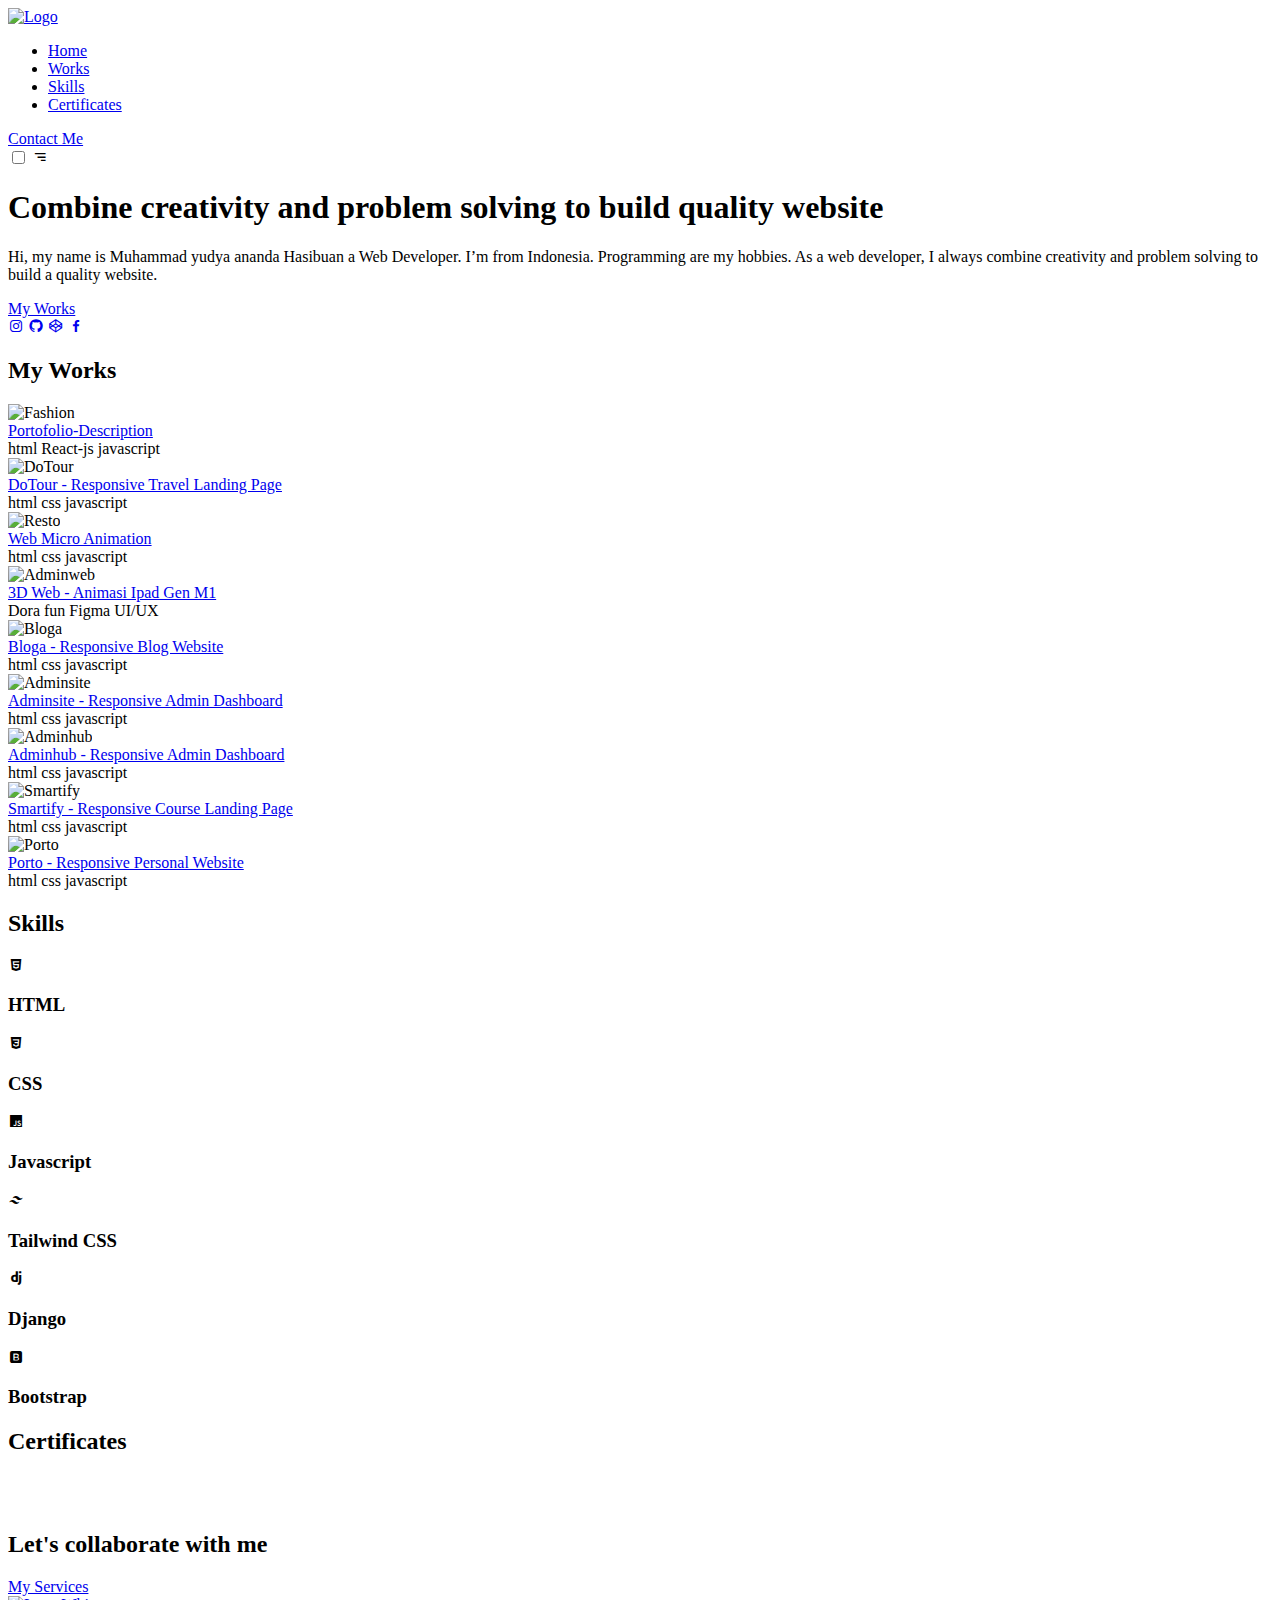
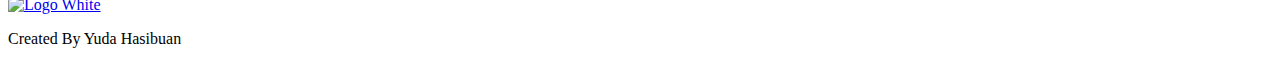
==== My Deskripsi/index.html @ 3211e021 "index.html" ====
<!DOCTYPE html>
<html lang="en" data-theme="light">
<head>
    <meta charset="UTF-8">
    <meta http-equiv="X-UA-Compatible" content="IE=edge">
    <meta name="viewport" content="width=device-width, initial-scale=1.0">
    <meta name="author" content="Yuda Hasibuan">
	<meta name="description" content="Yuda Hasibuan - Web Developer And Web Designer">
    <!-- Favicon -->
	<link rel="shortcut icon" type="image" href="img/logo.png"/>
    <link href='https://unpkg.com/boxicons@2.1.2/css/boxicons.min.css' rel='stylesheet'>
    <link
      rel="stylesheet"
      href="https://unpkg.com/swiper/swiper-bundle.min.css"
    />
    <link rel="stylesheet" href="style.css">
    <title>Yuda Hasibuan</title>
</head>
<body>

    <!-- NAVBAR -->
    <nav>
        <div class="container">
            <div class="navbar-wrapper">
                <a href="#" class="navbar-logo">
                    <img src="img/logo.png" alt="Logo">
                </a>
                <div class="navbar-menu-wrapper">
                    <ul class="navbar-menu">
                        <li>
                            <a href="#" class="navbar-menu-item active">Home</a>
                        </li>
                        <li>
                            <a href="#works" class="navbar-menu-item">Works</a>
                        </li>
                        <li>
                            <a href="#skills" class="navbar-menu-item">Skills</a>
                        </li>
                        <li>
                            <a href="#certificates" class="navbar-menu-item">Certificates</a>
                        </li>
                    </ul>
                    <a href="https://wa.me/6282215348984" class="btn btn-blue">Contact Me</a>
                </div>
                <label for="mode" class="navbar-mode-toggle">
                    <input type="checkbox" id="mode" class="navbar-mode-checkbox">
                    <span class="navbar-mode-toggle-switch"></span>
                </label>
                <span class="navbar-menu-toggle">
                    <i class='bx bx-menu-alt-right' ></i>
                </span>
            </div>
        </div>
    </nav>
    <!-- NAVBAR -->

    <!-- HEADER -->
    <header>
        <div class="container">
            <h1 class="header-title">Combine creativity and problem solving to build quality website</h1>
            <p class="header-description">Hi, my name is Muhammad yudya ananda Hasibuan a Web Developer. I’m from Indonesia. Programming are my hobbies. As a web developer, I always combine creativity and problem solving to build a quality website.</p>
            <div class="header-action">
                <a href="#works" class="btn btn-blue">My Works</a>
                <div class="header-action-link">
                    <a href="https://instagram.com/yuda.hasibuan23" class="header-action-link-item"><i class='bx bxl-instagram' ></i></a>
                    <a href="https://github.com/YudaHasibuan23" class="header-action-link-item"><i class='bx bxl-github' ></i></a>
                    <a href="https://codepen.io/YudaHasibuan23" class="header-action-link-item"><i class='bx bxl-codepen' ></i></a>
                    <a href="https://www.facebook.com/Yudi.Hasibuan.288/" class="header-action-link-item"><i class='bx bxl bxl-facebook' ></i></a>
                </div>
            </div>
        </div>
    </header>
    <!-- HEADER -->

    <!-- MY WORKS -->
    <section id="works">
        <div class="container">
            <h2 class="section-title">My Works</h2>
            <div class="work-wrapper">
                <div class="work-item">
                    <div class="work-item-image-wrapper">
                        <img src="img/fashion.webp" class="work-item-image" alt="Fashion">

                    </div>
                    <a href="https://yudahasibuan23.framer.website/" class="work-item-link">Portofolio-Description </a>
                    <div class="work-item-tech">
                        <span class="work-item-tech-item">html</span>
                        <span class="work-item-tech-item">React-js</span>
                        <span class="work-item-tech-item">javascript</span>
                    </div>
                </div>
                <div class="work-item">
                    <div class="work-item-image-wrapper">
                        <img src="img/dotour.webp" class="work-item-image" alt="DoTour">
                    </div>
                    <a href="https://fajarnurwahid.github.io/dotour/" class="work-item-link">DoTour - Responsive Travel Landing Page</a>
                    <div class="work-item-tech">
                        <span class="work-item-tech-item">html</span>
                        <span class="work-item-tech-item">css</span>
                        <span class="work-item-tech-item">javascript</span>
                    </div>
                </div>
                <div class="work-item">
                    <div class="work-item-image-wrapper">
                        <img src="img/entok.webp" class="work-item-image" alt="Resto">
                    </div>
                    <a href="https://a-yudahasibuan23.vev.site/yuda/" class="work-item-link">Web Micro Animation</a>
                    <div class="work-item-tech">
                        <span class="work-item-tech-item">html</span>
                        <span class="work-item-tech-item">css</span>
                        <span class="work-item-tech-item">javascript</span>
                    </div>
                </div>
                <div class="work-item">
                    <div class="work-item-image-wrapper">
                        <img src="img/adminweb.webp" class="work-item-image" alt="Adminweb">
                    </div>
                    <a href="https://2mvfvysn.dora.run/" class="work-item-link">3D Web - Animasi Ipad Gen M1</a>
                    <div class="work-item-tech">
                        <span class="work-item-tech-item">Dora fun</span>
                        <span class="work-item-tech-item">Figma</span>
                        <span class="work-item-tech-item">UI/UX</span>
                    </div>  
                </div>
                <div class="work-item">
                    <div class="work-item-image-wrapper">
                        <img src="img/bloga.webp" class="work-item-image" alt="Bloga">
                    </div>
                    <a href="https://fajarnurwahid.github.io/bloga/" class="work-item-link">Bloga - Responsive Blog Website</a>
                    <div class="work-item-tech">
                        <span class="work-item-tech-item">html</span>
                        <span class="work-item-tech-item">css</span>
                        <span class="work-item-tech-item">javascript</span>
                    </div>
                </div>
                <div class="work-item">
                    <div class="work-item-image-wrapper">
                        <img src="img/adminsite.webp" class="work-item-image" alt="Adminsite">
                    </div>
                    <a href="https://fajarnurwahid.github.io/admin-site/" class="work-item-link">Adminsite - Responsive Admin Dashboard</a>
                    <div class="work-item-tech">
                        <span class="work-item-tech-item">html</span>
                        <span class="work-item-tech-item">css</span>
                        <span class="work-item-tech-item">javascript</span>
                    </div>
                </div>
                <div class="work-item">
                    <div class="work-item-image-wrapper">
                        <img src="img/adminhub.webp" class="work-item-image" alt="Adminhub">
                    </div>
                    <a href="https://fajarnurwahid.github.io/adminhub/" class="work-item-link">Adminhub - Responsive Admin Dashboard</a>
                    <div class="work-item-tech">
                        <span class="work-item-tech-item">html</span>
                        <span class="work-item-tech-item">css</span>
                        <span class="work-item-tech-item">javascript</span>
                    </div>
                </div>
                <div class="work-item">
                    <div class="work-item-image-wrapper">
                        <img src="img/smartify.webp" class="work-item-image" alt="Smartify">
                    </div>
                    <a href="https://2mvfvysn.dora.run/" class="work-item-link">Smartify - Responsive Course Landing Page</a>
                    <div class="work-item-tech">
                        <span class="work-item-tech-item">html</span>
                        <span class="work-item-tech-item">css</span>
                        <span class="work-item-tech-item">javascript</span>
                    </div>
                </div>
                <div class="work-item">
                    <div class="work-item-image-wrapper">
                        <img src="img/porto.webp" class="work-item-image" alt="Porto">
                    </div>
                    <a href="https://fajarnurwahid.github.io/porto/" class="work-item-link">Porto - Responsive Personal Website</a>
                    <div class="work-item-tech">
                        <span class="work-item-tech-item">html</span>
                        <span class="work-item-tech-item">css</span>
                        <span class="work-item-tech-item">javascript</span>
                    </div>
                </div>
            </div>
        </div>
    </section>
    <!-- MY WORKS -->

    <!-- SKILLS -->
    <section id="skills">
        <div class="container">
            <h2 class="section-title">Skills</h2>
            <div class="skill-wrapper">
                <div class="skill-item blue">
                    <div class="skill-item-icon">
                        <i class='bx bxl-html5' ></i>
                    </div>
                    <h3 class="skill-item-title">HTML</h3>
                </div>
                <div class="skill-item green">
                    <div class="skill-item-icon">
                        <i class='bx bxl-css3' ></i>
                    </div>
                    <h3 class="skill-item-title">CSS</h3>
                </div>
                <div class="skill-item orange">
                    <div class="skill-item-icon">
                        <i class='bx bxl-javascript' ></i>
                    </div>
                    <h3 class="skill-item-title">Javascript</h3>
                </div>
                <div class="skill-item blue">
                    <div class="skill-item-icon">
                        <i class='bx bxl-tailwind-css' ></i>
                    </div>
                    <h3 class="skill-item-title">Tailwind CSS</h3>
                </div>
                <div class="skill-item green">
                    <div class="skill-item-icon">
                        <i class='bx bxl-django' ></i>
                    </div>
                    <h3 class="skill-item-title">Django</h3>
                </div>
                <div class="skill-item orange">
                    <div class="skill-item-icon">
                        <i class='bx bxl-bootstrap' ></i>
                    </div>
                    <h3 class="skill-item-title">Bootstrap</h3>
                </div>
            </div>
        </div>
    </section>
    <!-- SKILLS -->

    <!-- CERTIFICATES -->
    <section id="certificates">
        <div class="container">
            <h2 class="section-title">Certificates</h2>
            <div class="swiper mySwiper">
                <div class="swiper-wrapper certificate-wrapper">
                    <div class="swiper-slide certificate-item">
                        <img src="img/1.webp" alt="">
                    </div>
                    <div class="swiper-slide certificate-item">
                        <img src="img/2.webp" alt="">
                    </div>
                    <div class="swiper-slide certificate-item">
                        <img src="img/3.webp" alt="">
                    </div>
                    <div class="swiper-slide certificate-item">
                        <img src="img/4.webp" alt="">
                    </div>
                    <div class="swiper-slide certificate-item">
                        <img src="img/5.webp" alt="">
                    </div>
                    <div class="swiper-slide certificate-item">
                        <img src="img/6.webp" alt="">
                    </div>
                    <div class="swiper-slide certificate-item">
                        <img src="img/7.webp" alt="">
                    </div>
                </div>
                <div class="swiper-pagination"></div>
              </div>
        </div>
    </section>

    <div class="certificate-modal">
        <div class="certificate-modal-inner">
            <img src="img/1.webp" alt="" class="certificate-modal-image">
        </div>
    </div>
    <!-- CERTIFICATES -->
    
    <!-- COLLABORATE -->
    <section>
        <div class="container">
            <div class="collaborate-wrapper">
                <h2 class="collaborate-title">Let's collaborate with me</h2>
                <a href="../index.html" class="btn btn-blue">My Services</a>
            </div>
        </div>
    </section>
    <!-- COLLABORATE -->

    <!-- FOOTER -->
    <footer>
        <div class="container">
            <div class="footer-wrapper">
                <a href="#" class="footer-logo">
                    <img src="img/logo.png" alt="Logo White">
                </a>
                <p class="footer-created">Created By <span>Yuda Hasibuan</span></p>
            </div>
        </div>
    </footer>
    <!-- FOOTER -->
    

    <!-- Swiper JS -->
    <script src="https://unpkg.com/swiper/swiper-bundle.min.js"></script>
    <script src="script.js"></script>
</body>
</html>
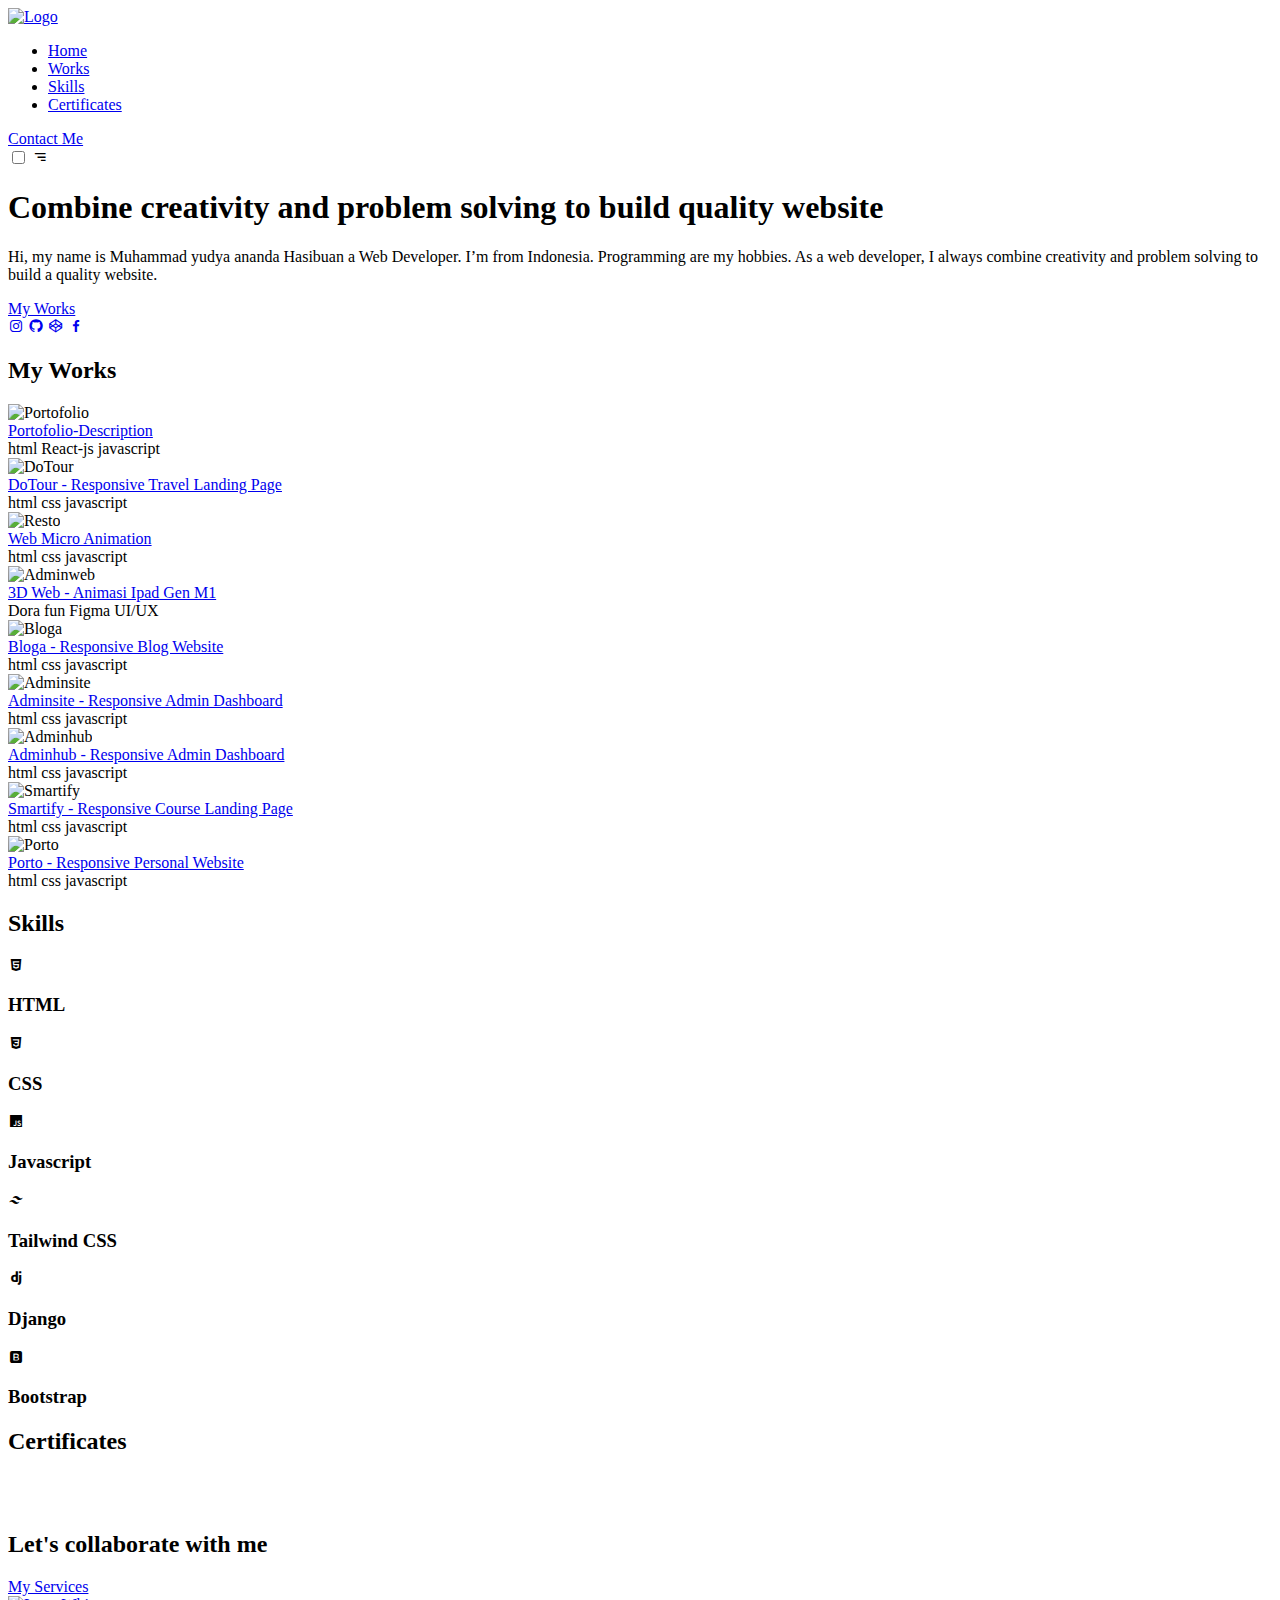
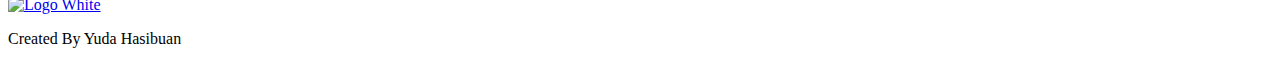
==== commit 82bd9be3: "index.html" ====
--- a/My Deskripsi/index.html
+++ b/My Deskripsi/index.html
@@ -79,7 +79,7 @@
             <div class="work-wrapper">
                 <div class="work-item">
                     <div class="work-item-image-wrapper">
-                        <img src="img/fashion.webp" class="work-item-image" alt="Fashion">
+                        <img src="img/asep.jpg" class="work-item-image" alt="Portofolio">
 
                     </div>
                     <a href="https://yudahasibuan23.framer.website/" class="work-item-link">Portofolio-Description </a>
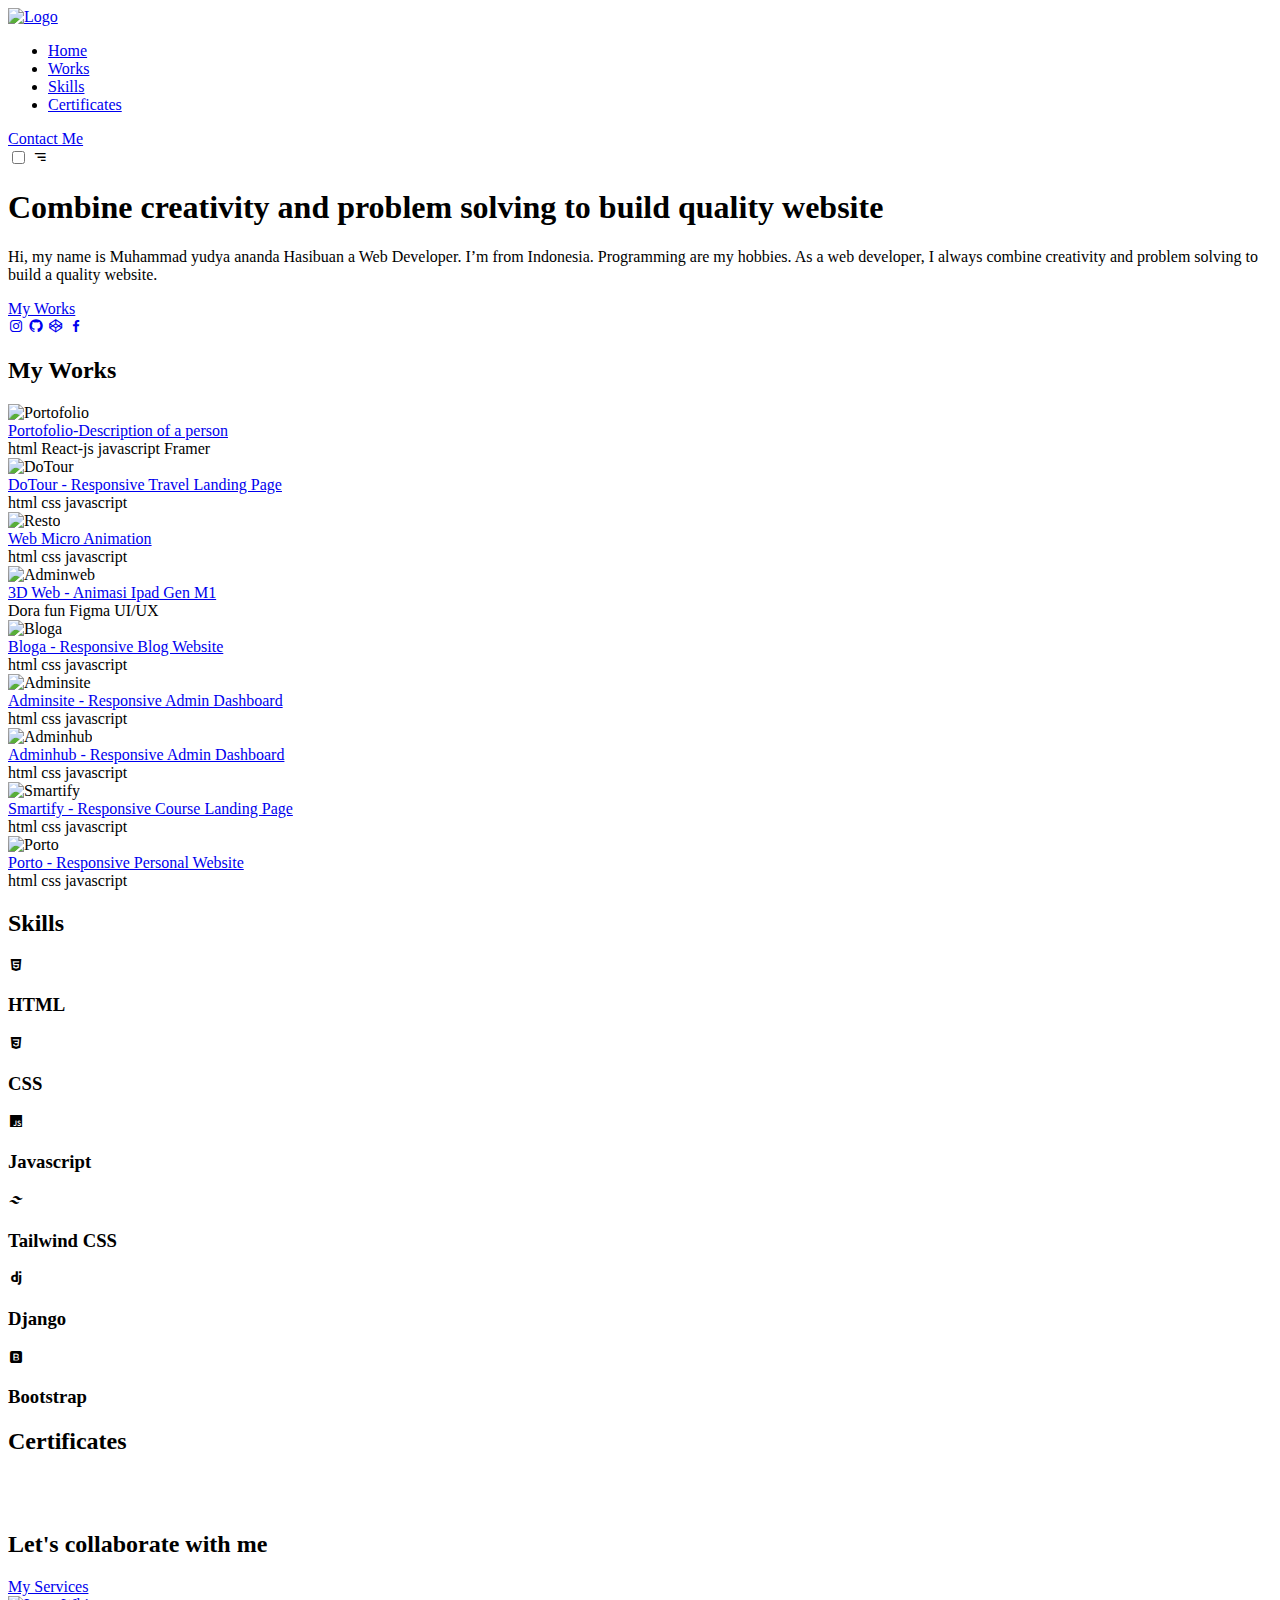
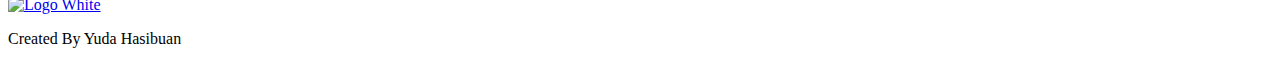
==== commit 4944c6e1: "index.html" ====
--- a/My Deskripsi/index.html
+++ b/My Deskripsi/index.html
@@ -79,14 +79,15 @@
             <div class="work-wrapper">
                 <div class="work-item">
                     <div class="work-item-image-wrapper">
-                        <img src="img/asep.jpg" class="work-item-image" alt="Portofolio">
-
-                    </div>
-                    <a href="https://yudahasibuan23.framer.website/" class="work-item-link">Portofolio-Description </a>
+                        <img src="img/asep.webp" class="work-item-image" alt="Portofolio">
+
+                    </div>
+                    <a href="https://yudahasibuan23.framer.website/" class="work-item-link">Portofolio-Description of a person  </a>
                     <div class="work-item-tech">
                         <span class="work-item-tech-item">html</span>
                         <span class="work-item-tech-item">React-js</span>
                         <span class="work-item-tech-item">javascript</span>
+			 <span class="work-item-tech-item">Framer</span>
                     </div>
                 </div>
                 <div class="work-item">
